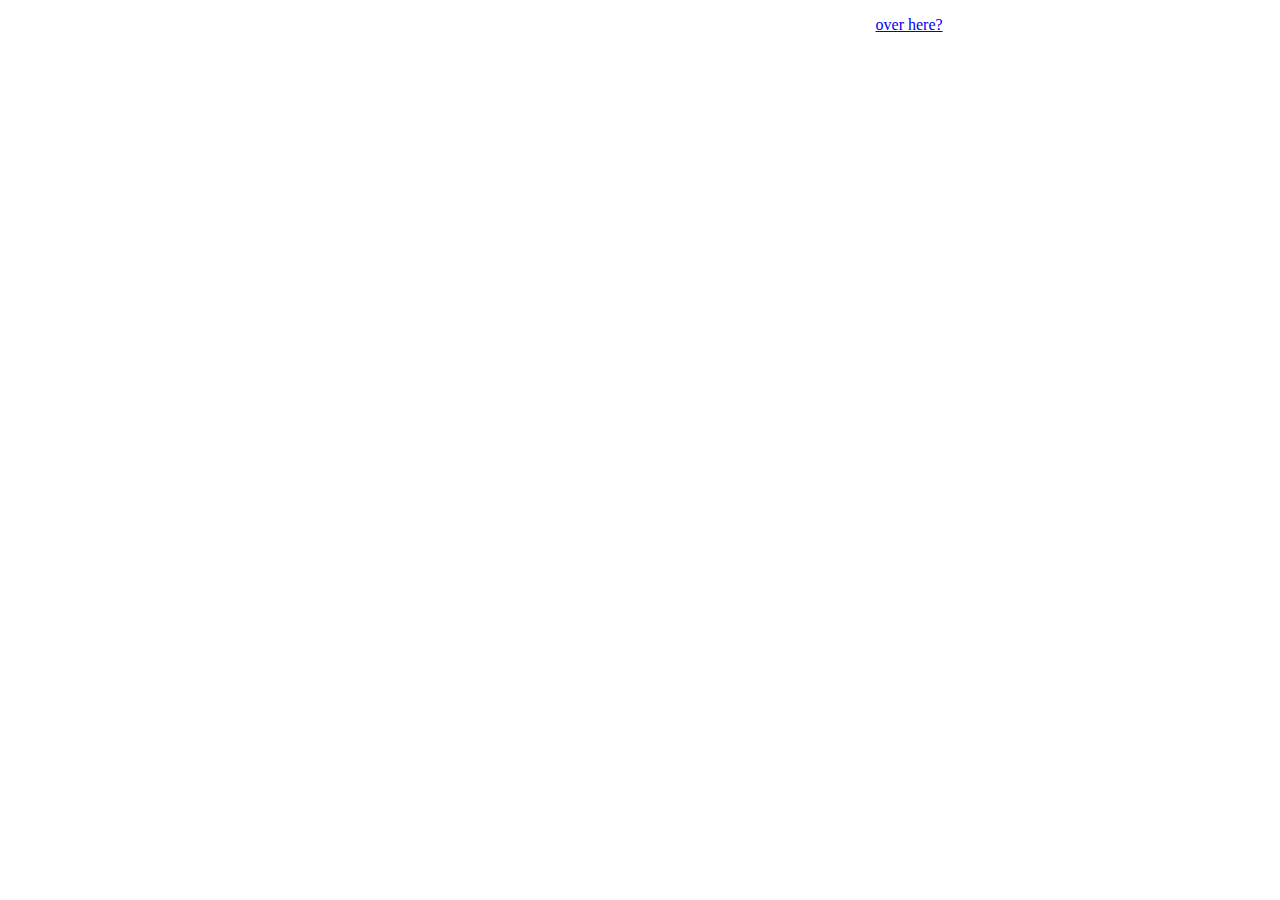
==== public_html/menu/index.html @ 6a99c9d1 "attempt #2" ====
<!DOCTYPE html>
<html>
<head id="jsimports">
  <script src="https://ajax.googleapis.com/ajax/libs/jquery/1.11.3/jquery.min.js"></script>
</head>

<head id="cssimports">
<link rel="stylesheet" type="text/css" href="index.css">
</head>

<head>
<title>Watercolours</title>
</head>

<body>
<p>Haiyo! Thanks for visiting! :) Pardon the construction mess here...while you're waiting, how 'bout taking a look at some of my pictures <a href="https://www.flickr.com/photos/29093250@N07/">over here?</a></p>
</body>

</html>
---- public_html/menu/index.css ----
body {
    background-image: url("https://farm3.staticflickr.com/2939/13995235800_90d04deda2_b.jpg");
    background-repeat: no-repeat;
    background-size: cover;
    font-family: 'quantlight';
}

p {
    color: white;
}

/*
 * Web Fonts from fontspring.com
 * All OpenType features and all extended glyphs have been removed.
 * Fully installable fonts can be purchased at http://www.fontspring.com
 * The fonts included in this stylesheet are subject to the End User License you purchased
  * from Fontspring. The fonts are protected under domestic and international trademark and
 * copyright law. You are prohibited from modifying, reverse engineering, duplicating, or
 * distributing this font software.
 * (c) 2010-2012 Fontspring
 * The fonts included are copyrighted by the vendor listed below.
 * Vendor:      Hoftype
 * License URL: http://www.fontspring.com/fflicense/hoftype  
 */

@font-face{
    font-family: 'quantlight';
    src: url('/fonts/QuantLig-webfont.eot');
    src: url('/fonts/QuantLig-webfont.eot?#iefix') format('embedded-opentype'),
         url('/fonts/QuantLig-webfont.woff') format('woff'),
	 url('/fonts/QuantLig-webfont.ttf') format('truetype'),
	 url('/fonts/QuantLig-webfont.svg#webfont') format('svg');
    font-weight: normal;
    font-style: normal;
    font-size: 300%;
}
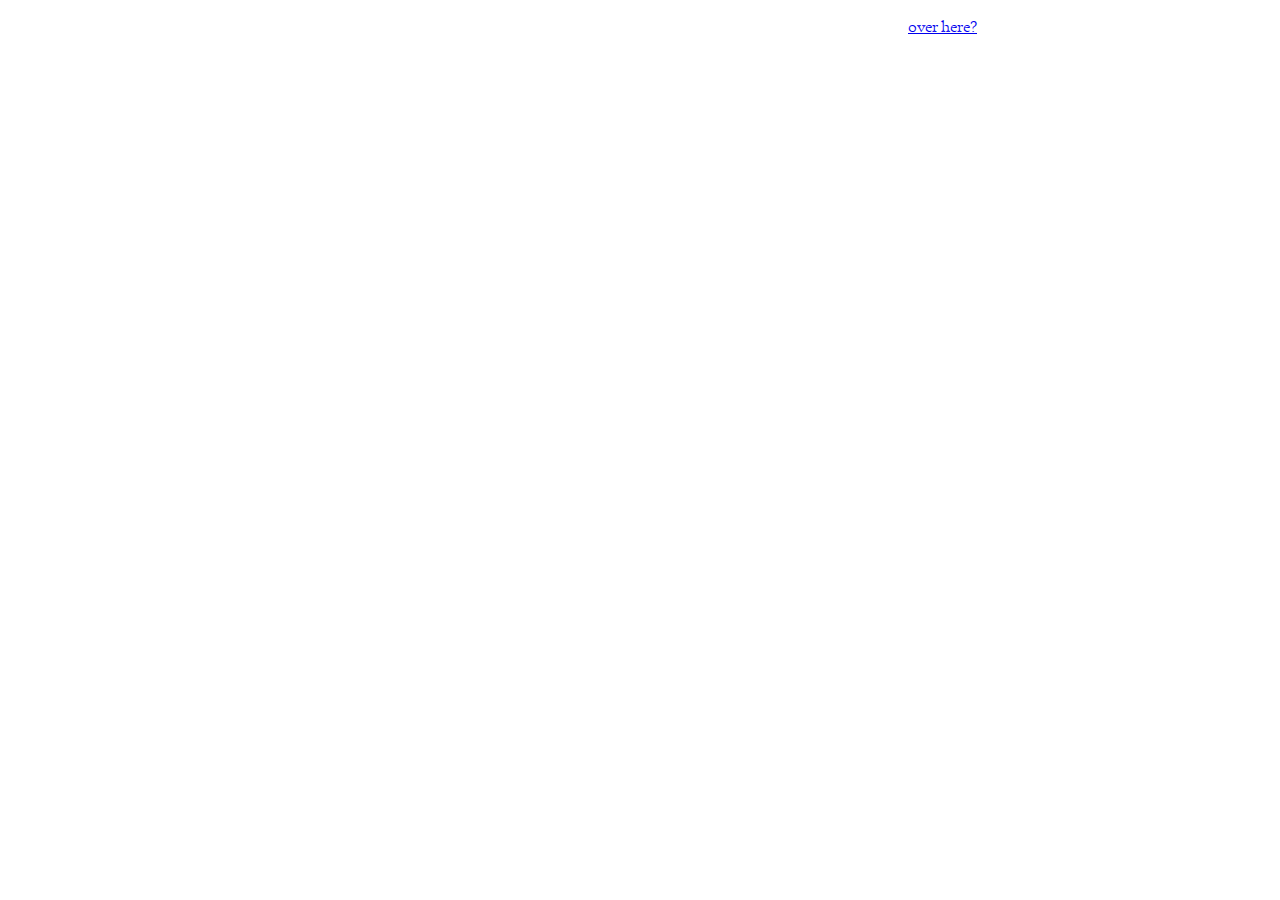
==== commit 7d7715a9: "Merge branch 'master' of github.com:sakitty/menu" ====
--- a/public_html/menu/index.html
+++ b/public_html/menu/index.html
@@ -9,11 +9,13 @@
 </head>
 
 <head>
-<title>Watercolours</title>
+<title>Menu</title>
 </head>
 
 <body>
 <p>Haiyo! Thanks for visiting! :) Pardon the construction mess here...while you're waiting, how 'bout taking a look at some of my pictures <a href="https://www.flickr.com/photos/29093250@N07/">over here?</a></p>
+<p>The menu will be up shortly...
+</p>
 </body>
 
 </html>
